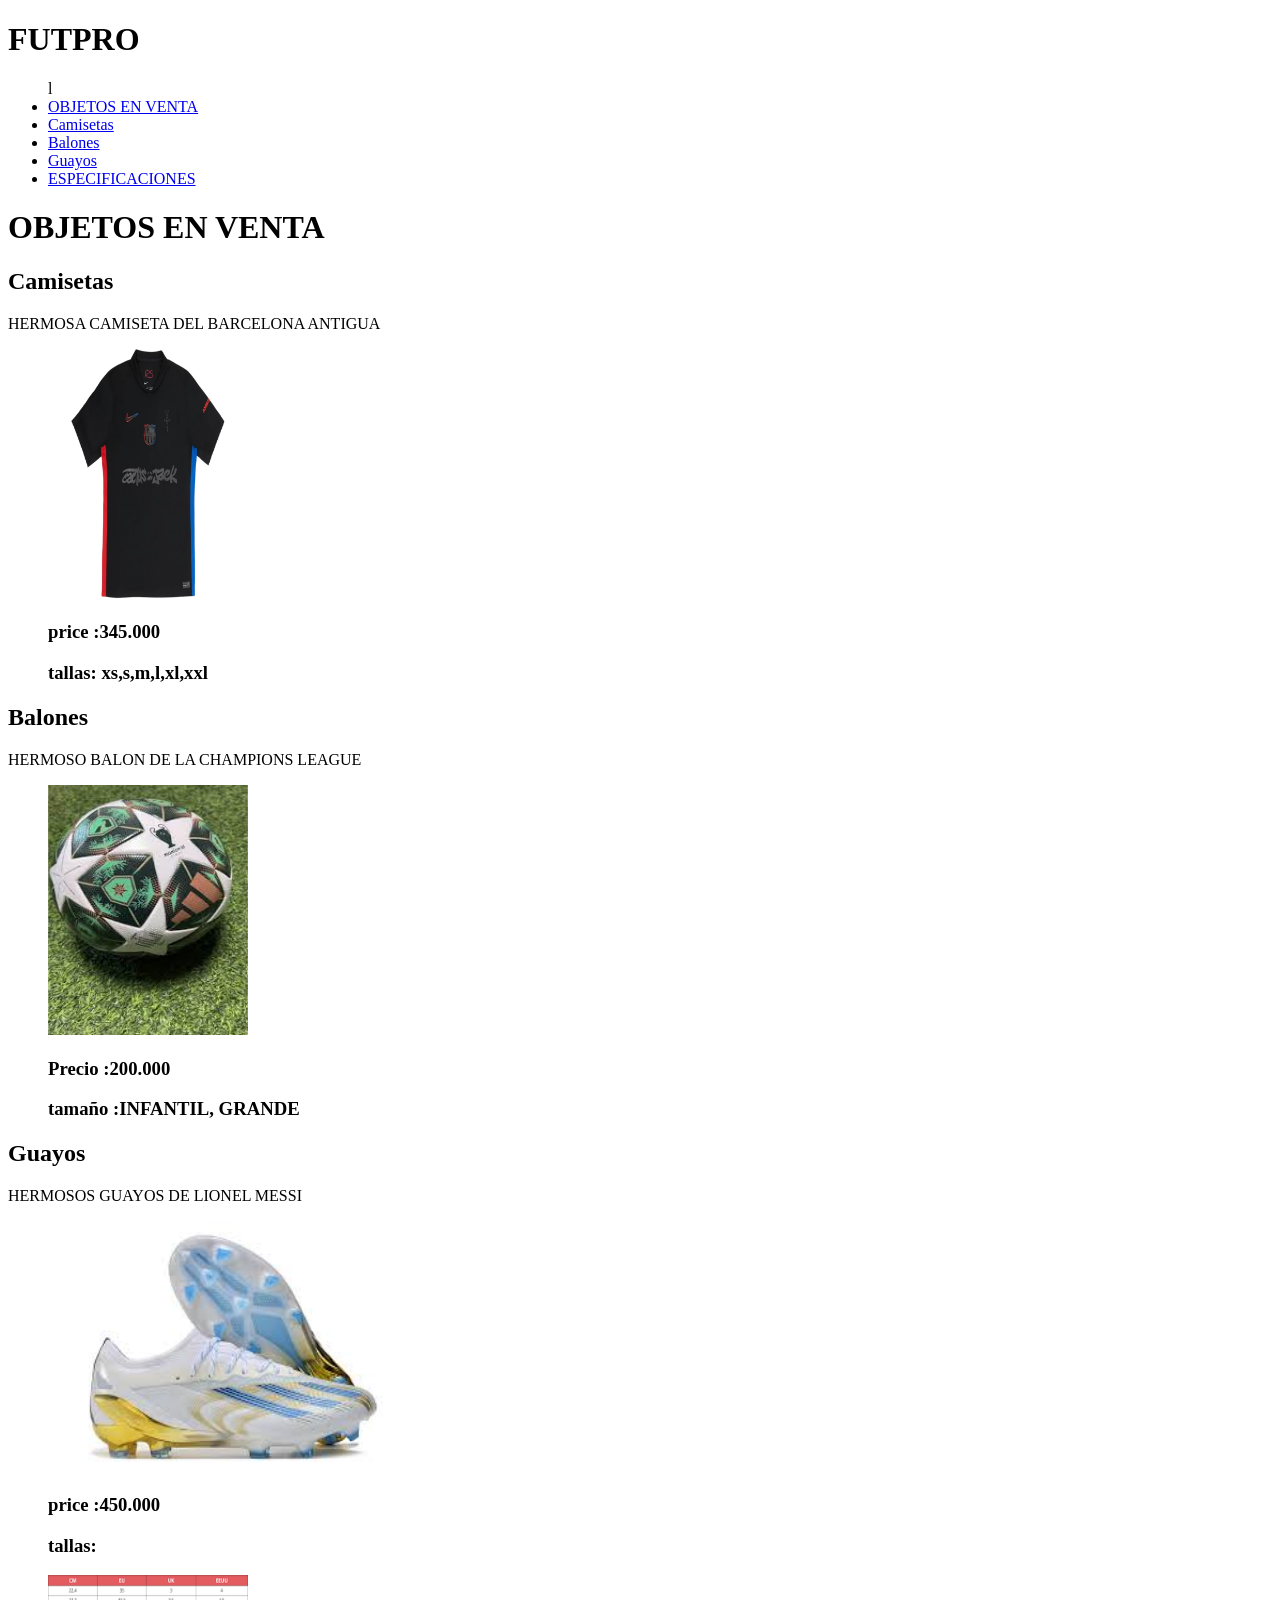
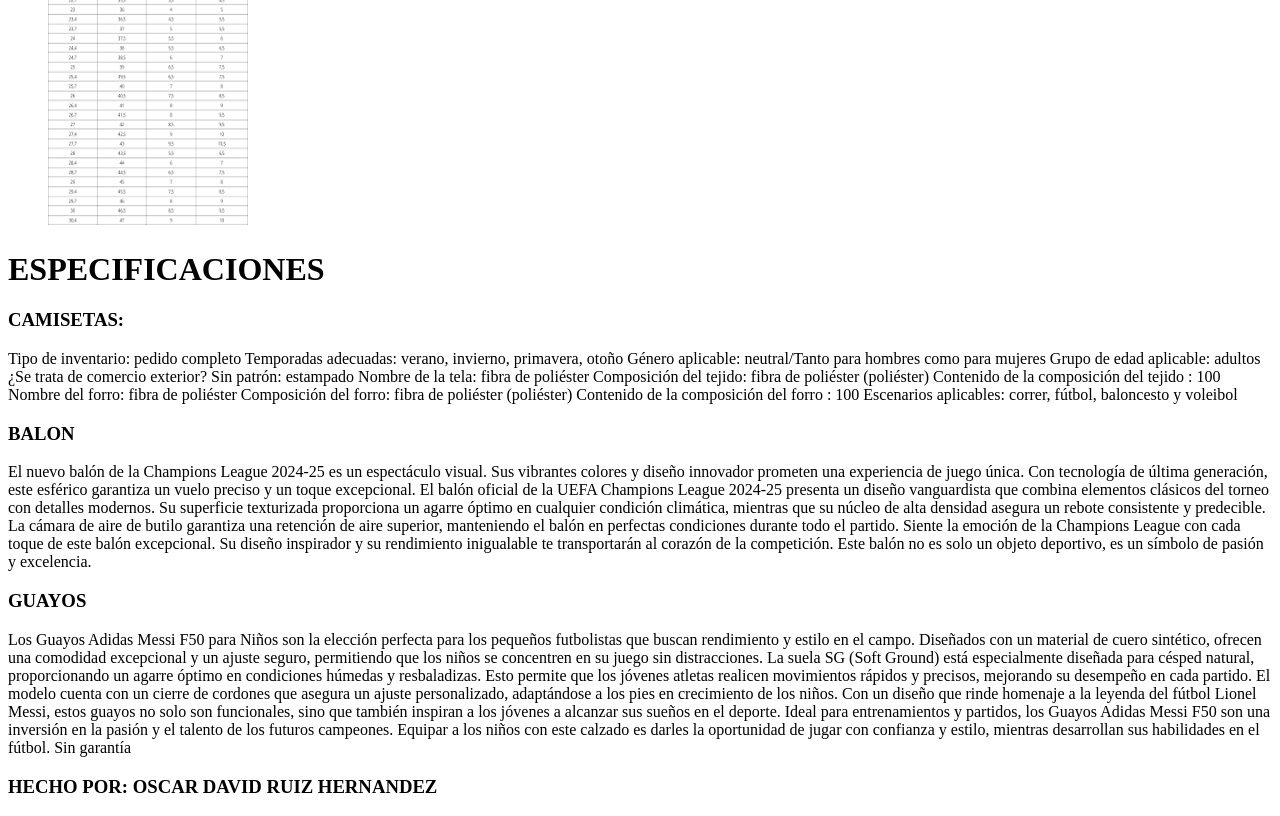
==== futbol.html @ b93f87e5 "pagina_web_clase_dos" ====
<!DOCTYPE html>
<html lang="en">
  <head>
    <meta charset="UTF-8" />
    <meta name="viewport" content="width=device-width, initial-scale=1.0" />
    <title>FUTPRO</title>
    <header>
      <h1>FUTPRO</h1>
      <nav>
        <ul>
          l
          <li><a href="#inicio">OBJETOS EN VENTA</a></li>
          <li><a href="#Camisetas">Camisetas</a></li>
          <li><a href="#Balones">Balones</a></li>
          <li><a href="#Guayos">Guayos</a></li>
          <li><a href="#especificaciones">ESPECIFICACIONES</a></li>

        </ul>
      </nav>
    </header>
  </head>
  <body>
    <main>
      <h1 id="inicio">OBJETOS EN VENTA</h1>
      <section id="Camisetas">
        <h2>Camisetas</h2>
        <p>HERMOSA CAMISETA DEL BARCELONA ANTIGUA</p>
        <figure>
          <img
            src="imagenes/barcelona.avif"
            width="200"
            height="250"
            alt="a mithic beutifull Tshirt"
          />
          <figcaption>
            <h3>price :345.000</h3>
            <h3>tallas: xs,s,m,l,xl,xxl</h3>
          </figcaption>
        </figure>
      </section id="Balones">
      <h2>Balones</h2>
      <p>HERMOSO BALON DE LA CHAMPIONS LEAGUE</p>
      <figure>
        <img
          src="imagenes/balon.jpg"
          width="200"
          height="250"
          alt="a mithic beutifull balon"
        />
        <figcaption>
          <h3>Precio :200.000</h3>
          <h3>tamaño :INFANTIL, GRANDE</h3>
        </figcaption>
      </figure>
      <section id="Guayos">
        <h2>Guayos</h2>

        <p>HERMOSOS GUAYOS DE LIONEL MESSI</p>
        <figure>
          <img
            src="imagenes/guayosmessi.jpg"
            width="350"
            height="250"
            alt="a mithic beutifull Guayos"
          />
          <figcaption>
            <h3>price :450.000</h3>
            <h3>tallas:</h3>
          </figcaption>

          <div>
            <img src="imagenes/tallaje.png" width="200" height="250" alt="tallaje" />
          </div>
        </figure>
      </section>
      <h1 id="especificaciones">ESPECIFICACIONES</h1>

      <h3>CAMISETAS:</h3>
      <p>Tipo de inventario: pedido completo
Temporadas adecuadas: verano, invierno, primavera, otoño
Género aplicable: neutral/Tanto para hombres como para mujeres
Grupo de edad aplicable: adultos
¿Se trata de comercio exterior? Sin
patrón: estampado
Nombre de la tela: fibra de poliéster
Composición del tejido: fibra de poliéster (poliéster)
Contenido de la composición del tejido
: 100 Nombre del
forro: fibra de poliéster Composición del
forro: fibra de poliéster (poliéster) Contenido de la composición del forro
: 100 Escenarios aplicables: correr, fútbol, baloncesto y voleibol</p>
<h3>BALON</h3>
<p>El nuevo balón de la Champions League 2024-25 es un espectáculo visual. Sus vibrantes colores y diseño innovador prometen una experiencia de juego única. Con tecnología de última generación, este esférico garantiza un vuelo preciso y un toque excepcional.
El balón oficial de la UEFA Champions League 2024-25 presenta un diseño vanguardista que combina elementos clásicos del torneo con detalles modernos. Su superficie texturizada proporciona un agarre óptimo en cualquier condición climática, mientras que su núcleo de alta densidad asegura un rebote consistente y predecible. La cámara de aire de butilo garantiza una retención de aire superior, manteniendo el balón en perfectas condiciones durante todo el partido.
Siente la emoción de la Champions League con cada toque de este balón excepcional. Su diseño inspirador y su rendimiento inigualable te transportarán al corazón de la competición. Este balón no es solo un objeto deportivo, es un símbolo de pasión y excelencia.</p>
    </main>
    <h3>GUAYOS</h3>
    <p>Los Guayos Adidas Messi F50 para Niños son la elección perfecta para los pequeños futbolistas que buscan rendimiento y estilo en el campo. Diseñados con un material de cuero sintético, ofrecen una comodidad excepcional y un ajuste seguro, permitiendo que los niños se concentren en su juego sin distracciones.

La suela SG (Soft Ground) está especialmente diseñada para césped natural, proporcionando un agarre óptimo en condiciones húmedas y resbaladizas. Esto permite que los jóvenes atletas realicen movimientos rápidos y precisos, mejorando su desempeño en cada partido.

El modelo cuenta con un cierre de cordones que asegura un ajuste personalizado, adaptándose a los pies en crecimiento de los niños. Con un diseño que rinde homenaje a la leyenda del fútbol Lionel Messi, estos guayos no solo son funcionales, sino que también inspiran a los jóvenes a alcanzar sus sueños en el deporte.

Ideal para entrenamientos y partidos, los Guayos Adidas Messi F50 son una inversión en la pasión y el talento de los futuros campeones. Equipar a los niños con este calzado es darles la oportunidad de jugar con confianza y estilo, mientras desarrollan sus habilidades en el fútbol.

Sin garantía</p>
  </body>
  <footer>
    <h3> HECHO POR: OSCAR DAVID RUIZ HERNANDEZ</h1>
  </footer>
</html>
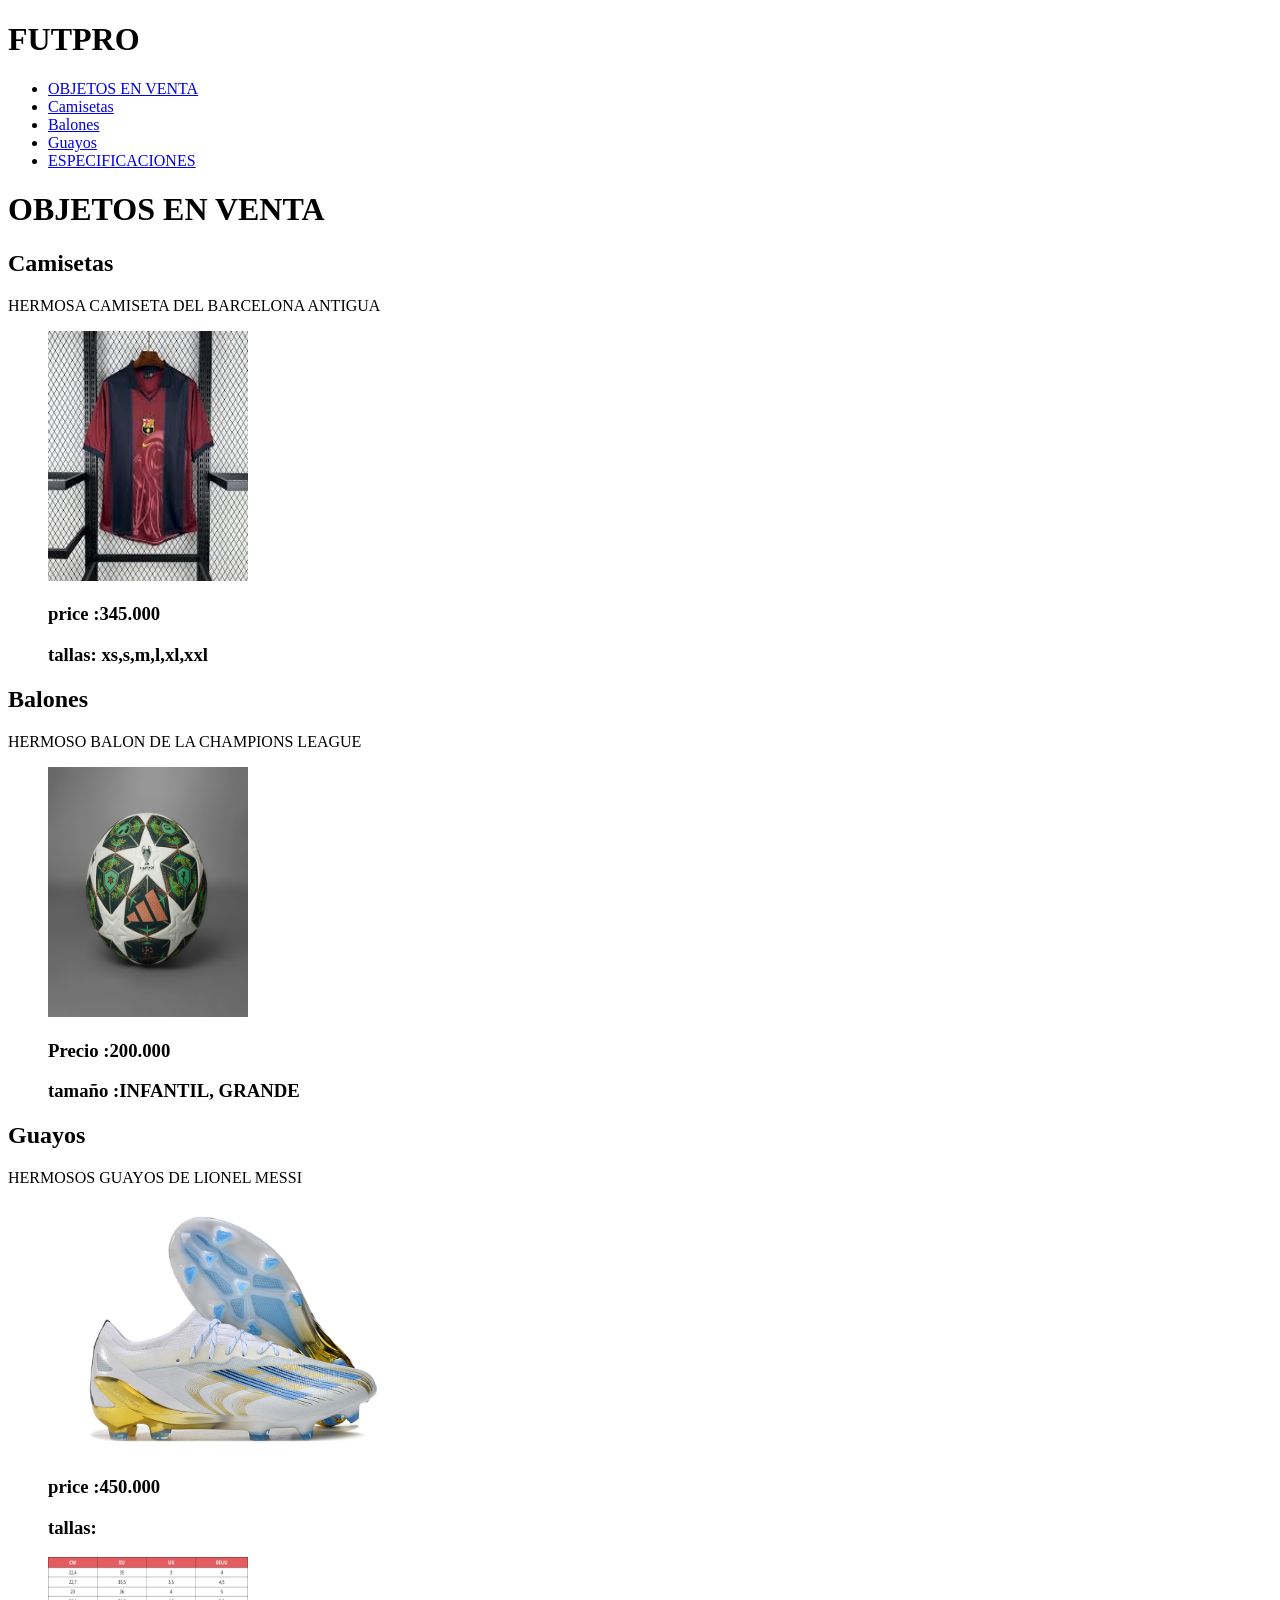
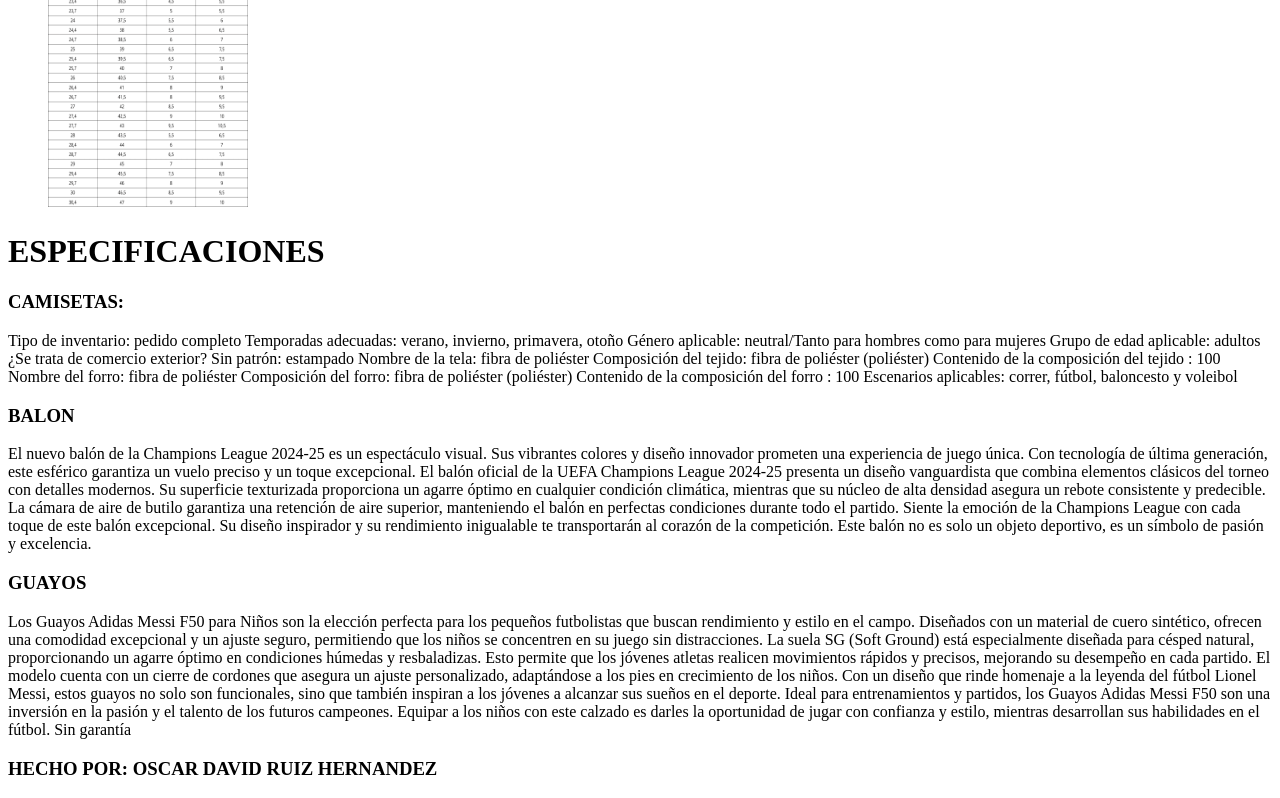
==== commit 531bad7f: "trabajo_futgol" ====
--- a/futbol.html
+++ b/futbol.html
@@ -8,7 +8,7 @@
       <h1>FUTPRO</h1>
       <nav>
         <ul>
-          l
+          
           <li><a href="#inicio">OBJETOS EN VENTA</a></li>
           <li><a href="#Camisetas">Camisetas</a></li>
           <li><a href="#Balones">Balones</a></li>
@@ -27,7 +27,7 @@
         <p>HERMOSA CAMISETA DEL BARCELONA ANTIGUA</p>
         <figure>
           <img
-            src="imagenes/barcelona.avif"
+            src="imagenes/barcelona.jpg"
             width="200"
             height="250"
             alt="a mithic beutifull Tshirt"
@@ -42,7 +42,7 @@
       <p>HERMOSO BALON DE LA CHAMPIONS LEAGUE</p>
       <figure>
         <img
-          src="imagenes/balon.jpg"
+          src="imagenes/balon.avif"
           width="200"
           height="250"
           alt="a mithic beutifull balon"
@@ -58,7 +58,7 @@
         <p>HERMOSOS GUAYOS DE LIONEL MESSI</p>
         <figure>
           <img
-            src="imagenes/guayosmessi.jpg"
+            src="imagenes/guayosmessi.webp"
             width="350"
             height="250"
             alt="a mithic beutifull Guayos"
@@ -69,7 +69,7 @@
           </figcaption>
 
           <div>
-            <img src="imagenes/tallaje.png" width="200" height="250" alt="tallaje" />
+            <img src="imagenes/tallas.webp" width="200" height="250" alt="tallaje" />
           </div>
         </figure>
       </section>
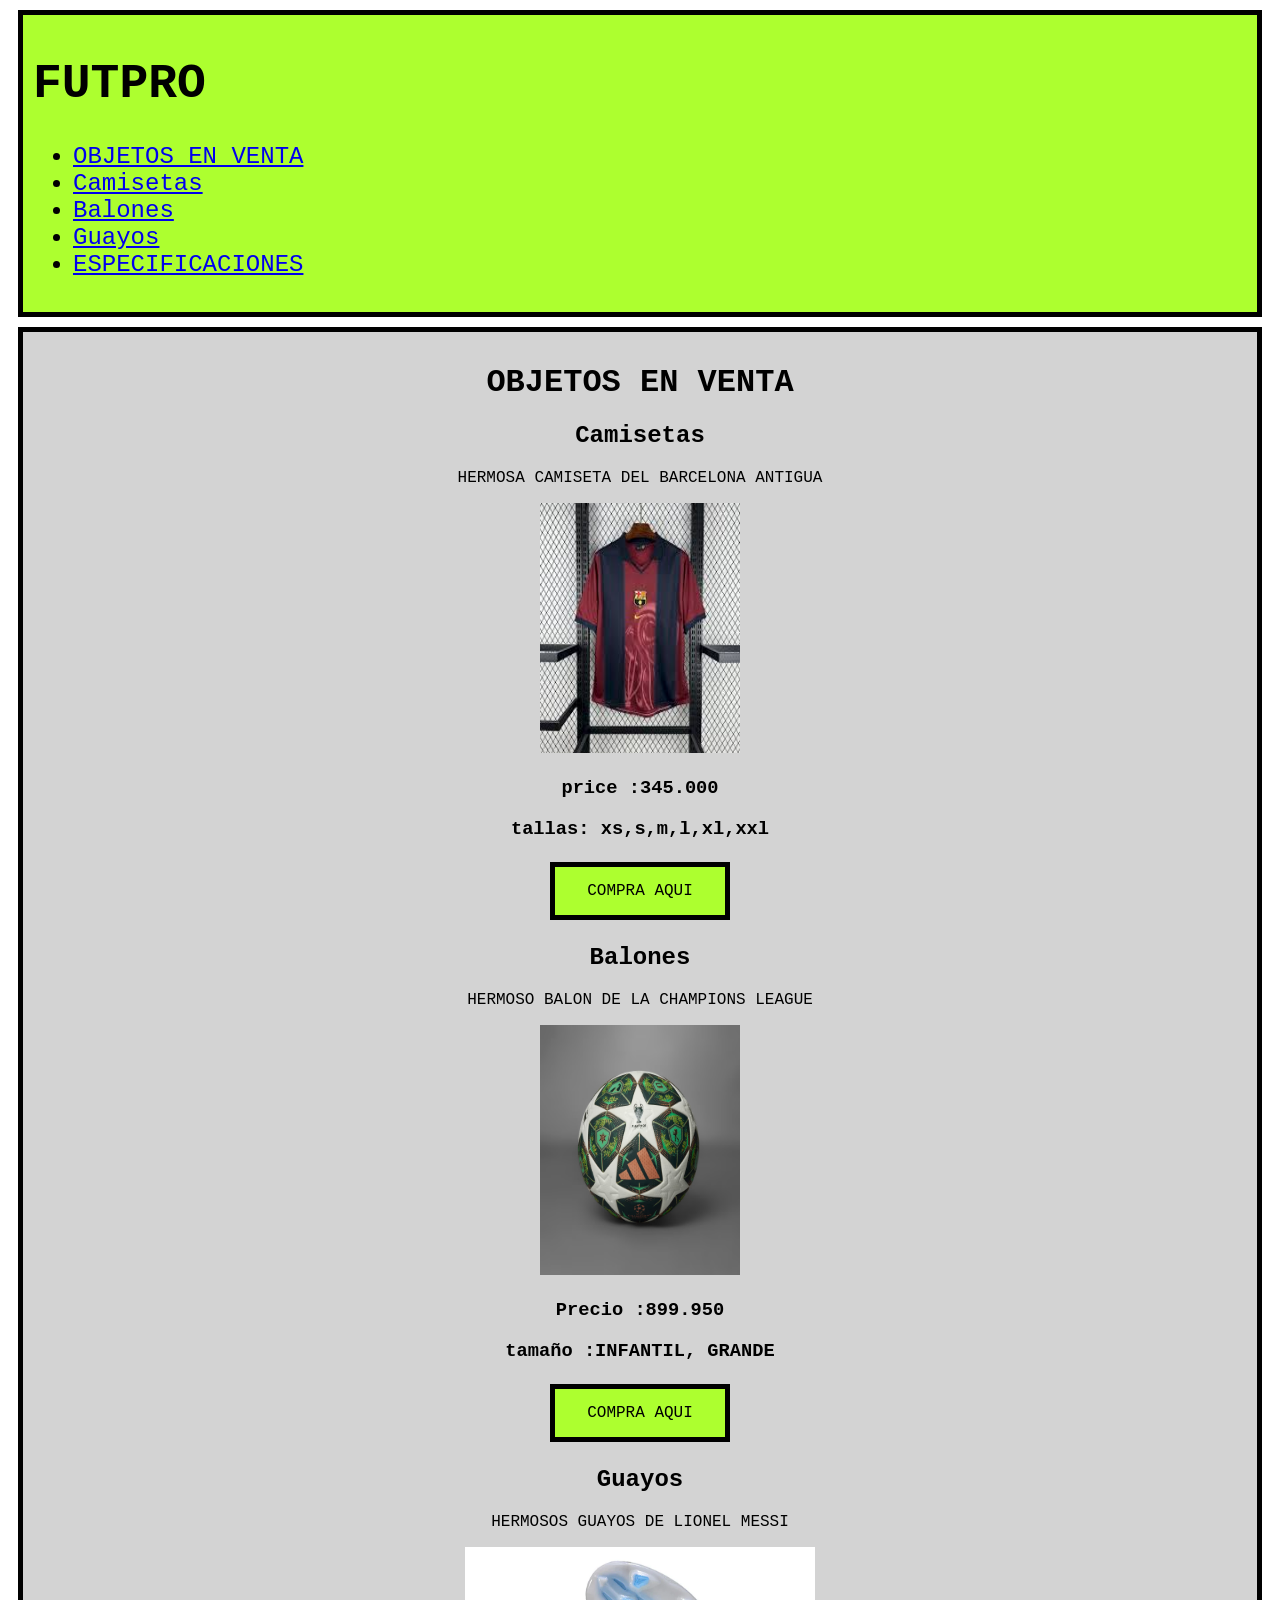
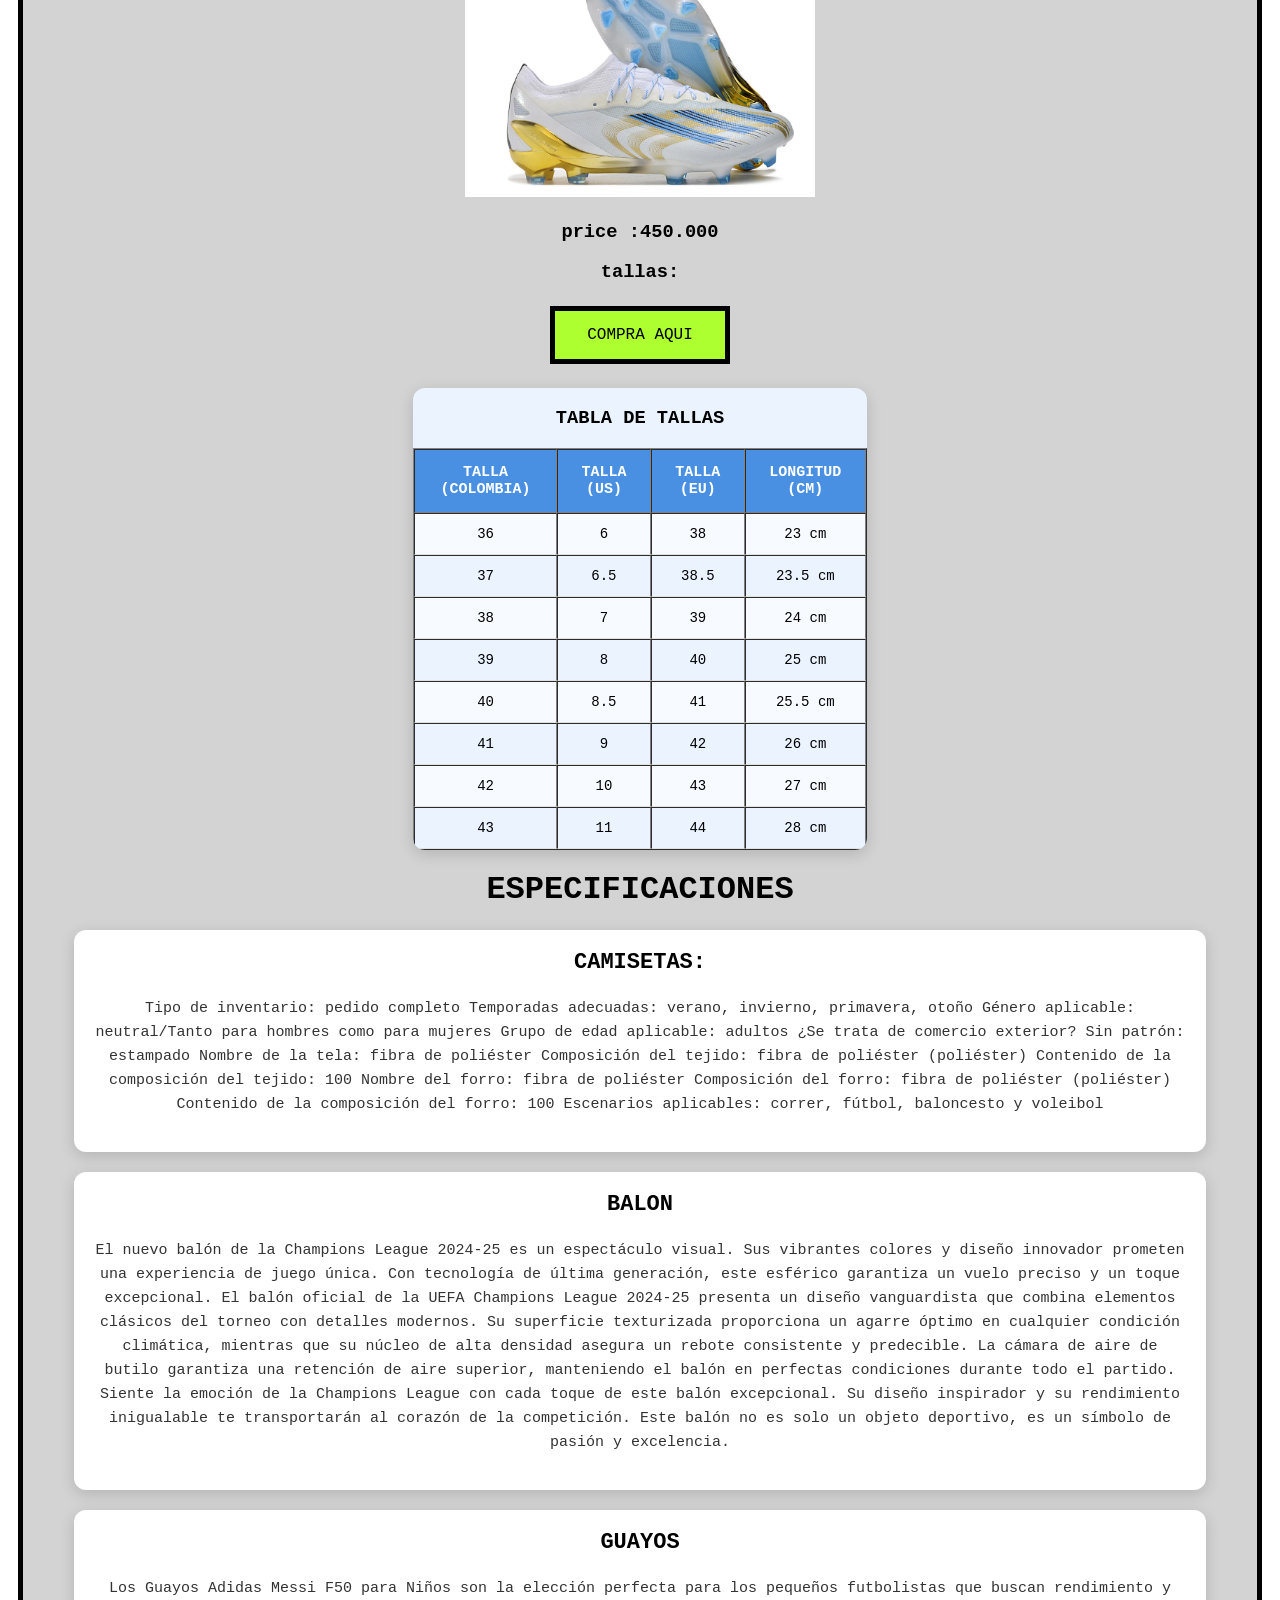
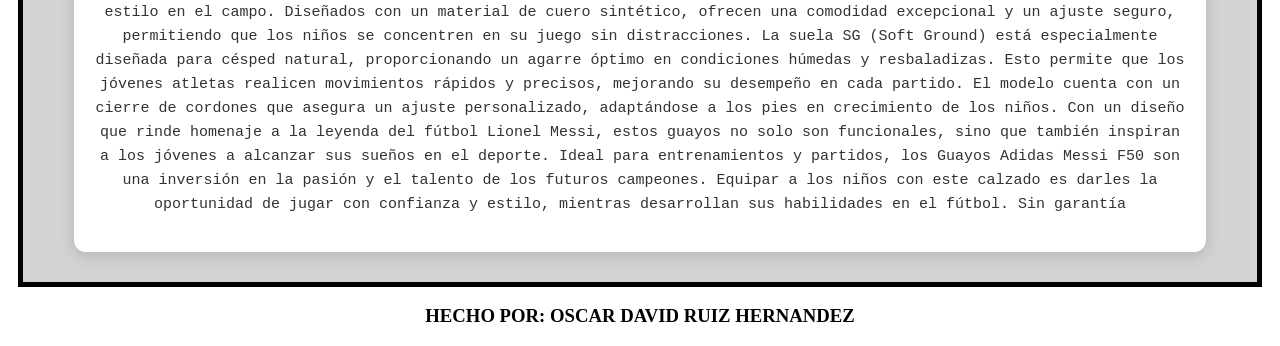
==== commit 343d98c3: "realizacion de cambios en el codigo y subida de style css" ====
--- a/futbol.html
+++ b/futbol.html
@@ -1,82 +1,189 @@
 <!DOCTYPE html>
 <html lang="en">
   <head>
+    <!-- Configuración de caracteres UTF-8 para soportar caracteres especiales -->
     <meta charset="UTF-8" />
+    <!-- Configuración responsive para dispositivos móviles -->
     <meta name="viewport" content="width=device-width, initial-scale=1.0" />
+    <!-- Enlace a la hoja de estilos CSS externa -->
+    <link href="style.css" rel="stylesheet"/>
+    <!-- Título que aparece en la pestaña del navegador -->
     <title>FUTPRO</title>
+    
+    <!-- Encabezado de la página -->
     <header>
+      <!-- Título principal del sitio -->
       <h1>FUTPRO</h1>
+      <!-- Menú de navegación -->
       <nav>
         <ul>
-          
+          <!-- Enlaces de navegación que llevan a diferentes secciones de la página -->
           <li><a href="#inicio">OBJETOS EN VENTA</a></li>
           <li><a href="#Camisetas">Camisetas</a></li>
           <li><a href="#Balones">Balones</a></li>
           <li><a href="#Guayos">Guayos</a></li>
           <li><a href="#especificaciones">ESPECIFICACIONES</a></li>
-
         </ul>
       </nav>
     </header>
   </head>
+  
   <body>
-    <main>
-      <h1 id="inicio">OBJETOS EN VENTA</h1>
-      <section id="Camisetas">
-        <h2>Camisetas</h2>
-        <p>HERMOSA CAMISETA DEL BARCELONA ANTIGUA</p>
-        <figure>
-          <img
-            src="imagenes/barcelona.jpg"
-            width="200"
-            height="250"
-            alt="a mithic beutifull Tshirt"
-          />
-          <figcaption>
-            <h3>price :345.000</h3>
-            <h3>tallas: xs,s,m,l,xl,xxl</h3>
-          </figcaption>
-        </figure>
-      </section id="Balones">
-      <h2>Balones</h2>
-      <p>HERMOSO BALON DE LA CHAMPIONS LEAGUE</p>
-      <figure>
-        <img
-          src="imagenes/balon.avif"
-          width="200"
-          height="250"
-          alt="a mithic beutifull balon"
-        />
-        <figcaption>
-          <h3>Precio :200.000</h3>
-          <h3>tamaño :INFANTIL, GRANDE</h3>
-        </figcaption>
-      </figure>
-      <section id="Guayos">
-        <h2>Guayos</h2>
-
-        <p>HERMOSOS GUAYOS DE LIONEL MESSI</p>
-        <figure>
-          <img
-            src="imagenes/guayosmessi.webp"
-            width="350"
-            height="250"
-            alt="a mithic beutifull Guayos"
-          />
-          <figcaption>
-            <h3>price :450.000</h3>
-            <h3>tallas:</h3>
-          </figcaption>
-
-          <div>
-            <img src="imagenes/tallas.webp" width="200" height="250" alt="tallaje" />
-          </div>
-        </figure>
-      </section>
-      <h1 id="especificaciones">ESPECIFICACIONES</h1>
-
-      <h3>CAMISETAS:</h3>
-      <p>Tipo de inventario: pedido completo
+    <!-- Contenedor principal de la tienda -->
+    <div class="tienda">
+      <main>
+        <!-- Sección de inicio con título principal -->
+        <h1 id="inicio">OBJETOS EN VENTA</h1>
+        
+        <!-- Contenedor de todos los artículos -->
+        <article class="items">
+          
+          <!-- SECCIÓN 1: CAMISETAS -->
+          <section id="Camisetas">
+            <h2 class="Camisetas">Camisetas</h2>
+            <p>HERMOSA CAMISETA DEL BARCELONA ANTIGUA</p>
+            
+            <!-- Figura que contiene imagen y descripción del producto -->
+            <figure>
+              <!-- Imagen del producto con dimensiones especificadas -->
+              <img
+                src="imagenes/barcelona.jpg"
+                width="200"
+                height="250"
+                alt="a mithic beutifull Tshirt"
+              />
+              <!-- Información del producto (precio, tallas, botón de compra) -->
+              <figcaption>
+                <h3>price :345.000</h3>
+                <h3>tallas: xs,s,m,l,xl,xxl</h3>
+                <!-- Enlace externo a la tienda oficial de Barcelona -->
+                <a href="https://store.fcbarcelona.com/es-co/pages/fc-barcelona-x-travis-scott?country=CO">
+                  <button>COMPRA AQUI</button>
+                </a>
+              </figcaption>
+            </figure>
+          </section>
+          
+          <!-- SECCIÓN 2: BALONES -->
+          <!-- Nota: falta el atributo 'id' en la etiqueta section -->
+          <section id="Balones">
+            <h2>Balones</h2>
+            <p>HERMOSO BALON DE LA CHAMPIONS LEAGUE</p>
+            
+            <!-- Figura del balón -->
+            <figure>
+              <img
+                src="imagenes/balon.avif"
+                width="200"
+                height="250"
+                alt="a mithic beutifull balon"
+              />
+              <figcaption>
+                <h3>Precio :899.950</h3>
+                <h3>tamaño :INFANTIL, GRANDE</h3>
+                <!-- Enlace a Adidas para comprar el balón -->
+                <a href="https://www.adidas.co/balon-ucl-pro/JH1279.html">
+                  <button>COMPRA AQUI</button>
+                </a>
+              </figcaption>
+            </figure>
+          </section>
+          
+          <!-- SECCIÓN 3: GUAYOS -->
+          <section id="Guayos">
+            <h2>Guayos</h2>
+            <p>HERMOSOS GUAYOS DE LIONEL MESSI</p>
+            
+            <figure>
+              <img
+                src="imagenes/guayosmessi.webp"
+                width="350"
+                height="250"
+                alt="a mithic beutifull Guayos"
+              />
+              <figcaption>
+                <h3>price :450.000</h3>
+                <h3>tallas:</h3>
+                <!-- Enlace a página de productos Messi de Adidas -->
+                <a href="https://www.adidas.co/messi">
+                  <button>COMPRA AQUI</button>
+                </a>
+              </figcaption>
+              
+              <!-- TABLA DE CONVERSIÓN DE TALLAS -->
+              <div class="tabla-tallas">
+                <h3>TABLA DE TALLAS</h3>
+                <!-- Tabla con borde y espaciado -->
+                <table border="1" cellpadding="10" cellspacing="0">
+                  <!-- Encabezados de la tabla -->
+                  <tr>
+                    <th>Talla (Colombia)</th>
+                    <th>Talla (US)</th>
+                    <th>Talla (EU)</th>
+                    <th>Longitud (cm)</th>
+                  </tr>
+                  <!-- Filas con equivalencias de tallas -->
+                  <tr>
+                    <td>36</td>
+                    <td>6</td>
+                    <td>38</td>
+                    <td>23 cm</td>
+                  </tr>
+                  <tr>
+                    <td>37</td>
+                    <td>6.5</td>
+                    <td>38.5</td>
+                    <td>23.5 cm</td>
+                  </tr>
+                  <tr>
+                    <td>38</td>
+                    <td>7</td>
+                    <td>39</td>
+                    <td>24 cm</td>
+                  </tr>
+                  <tr>
+                    <td>39</td>
+                    <td>8</td>
+                    <td>40</td>
+                    <td>25 cm</td>
+                  </tr>
+                  <tr>
+                    <td>40</td>
+                    <td>8.5</td>
+                    <td>41</td>
+                    <td>25.5 cm</td>
+                  </tr>
+                  <tr>
+                    <td>41</td>
+                    <td>9</td>
+                    <td>42</td>
+                    <td>26 cm</td>
+                  </tr>
+                  <tr>
+                    <td>42</td>
+                    <td>10</td>
+                    <td>43</td>
+                    <td>27 cm</td>
+                  </tr>
+                  <tr>
+                    <td>43</td>
+                    <td>11</td>
+                    <td>44</td>
+                    <td>28 cm</td>
+                  </tr>
+                </table>
+              </div>
+            </figure>
+          </section>
+        </article>
+        
+        <!-- SECCIÓN DE ESPECIFICACIONES DETALLADAS -->
+        <h1 id="especificaciones" style="text-align:center;">ESPECIFICACIONES</h1>
+        
+        <!-- Tarjeta con especificaciones de camisetas -->
+        <div class="card">
+          <h3>CAMISETAS:</h3>
+          <p>Tipo de inventario: pedido completo
 Temporadas adecuadas: verano, invierno, primavera, otoño
 Género aplicable: neutral/Tanto para hombres como para mujeres
 Grupo de edad aplicable: adultos
@@ -84,18 +191,25 @@
 patrón: estampado
 Nombre de la tela: fibra de poliéster
 Composición del tejido: fibra de poliéster (poliéster)
-Contenido de la composición del tejido
-: 100 Nombre del
-forro: fibra de poliéster Composición del
-forro: fibra de poliéster (poliéster) Contenido de la composición del forro
-: 100 Escenarios aplicables: correr, fútbol, baloncesto y voleibol</p>
-<h3>BALON</h3>
-<p>El nuevo balón de la Champions League 2024-25 es un espectáculo visual. Sus vibrantes colores y diseño innovador prometen una experiencia de juego única. Con tecnología de última generación, este esférico garantiza un vuelo preciso y un toque excepcional.
+Contenido de la composición del tejido: 100 
+Nombre del forro: fibra de poliéster 
+Composición del forro: fibra de poliéster (poliéster) 
+Contenido de la composición del forro: 100 
+Escenarios aplicables: correr, fútbol, baloncesto y voleibol</p>
+        </div>
+        
+        <!-- Tarjeta con especificaciones del balón -->
+        <div class="card">
+          <h3>BALON</h3>
+          <p>El nuevo balón de la Champions League 2024-25 es un espectáculo visual. Sus vibrantes colores y diseño innovador prometen una experiencia de juego única. Con tecnología de última generación, este esférico garantiza un vuelo preciso y un toque excepcional.
 El balón oficial de la UEFA Champions League 2024-25 presenta un diseño vanguardista que combina elementos clásicos del torneo con detalles modernos. Su superficie texturizada proporciona un agarre óptimo en cualquier condición climática, mientras que su núcleo de alta densidad asegura un rebote consistente y predecible. La cámara de aire de butilo garantiza una retención de aire superior, manteniendo el balón en perfectas condiciones durante todo el partido.
 Siente la emoción de la Champions League con cada toque de este balón excepcional. Su diseño inspirador y su rendimiento inigualable te transportarán al corazón de la competición. Este balón no es solo un objeto deportivo, es un símbolo de pasión y excelencia.</p>
-    </main>
-    <h3>GUAYOS</h3>
-    <p>Los Guayos Adidas Messi F50 para Niños son la elección perfecta para los pequeños futbolistas que buscan rendimiento y estilo en el campo. Diseñados con un material de cuero sintético, ofrecen una comodidad excepcional y un ajuste seguro, permitiendo que los niños se concentren en su juego sin distracciones.
+        </div>
+        
+        <!-- Tarjeta con especificaciones de los guayos -->
+        <div class="card">
+          <h3>GUAYOS</h3>
+          <p>Los Guayos Adidas Messi F50 para Niños son la elección perfecta para los pequeños futbolistas que buscan rendimiento y estilo en el campo. Diseñados con un material de cuero sintético, ofrecen una comodidad excepcional y un ajuste seguro, permitiendo que los niños se concentren en su juego sin distracciones.
 
 La suela SG (Soft Ground) está especialmente diseñada para césped natural, proporcionando un agarre óptimo en condiciones húmedas y resbaladizas. Esto permite que los jóvenes atletas realicen movimientos rápidos y precisos, mejorando su desempeño en cada partido.
 
@@ -104,8 +218,14 @@
 Ideal para entrenamientos y partidos, los Guayos Adidas Messi F50 son una inversión en la pasión y el talento de los futuros campeones. Equipar a los niños con este calzado es darles la oportunidad de jugar con confianza y estilo, mientras desarrollan sus habilidades en el fútbol.
 
 Sin garantía</p>
+        
+      </main>
+    </div>
   </body>
+  
+  <!-- Pie de página con créditos del autor -->
   <footer>
-    <h3> HECHO POR: OSCAR DAVID RUIZ HERNANDEZ</h1>
+    <h3>HECHO POR: OSCAR DAVID RUIZ HERNANDEZ</h3>
   </footer>
+  </div>
 </html>
--- a/style.css
+++ b/style.css
@@ -0,0 +1,105 @@
+
+header {
+background-color: greenyellow;
+font-size: x-large;
+text-align: justify;
+font-family: 'Courier New', Courier, monospace;
+border: 5px solid black;
+  padding: 10px;
+  margin: 10px;
+}
+
+body {
+
+    background-image: url(https://us.123rf.com/450wm/leavector/leavector1906/leavector190600103/126161329-football-soccer-background-doodle-pattern-vector-illustration-background-for-print-textile-web.jpg);
+
+
+}
+camisetas {
+text-align: center;
+background-color :aliceblue
+
+}
+.tienda {
+  border: 5px solid black;
+  padding: 10px;
+  margin: 10px;
+  background-color: lightgray;
+  text-align: center;
+  font-family: 'Courier New', Courier, monospace
+}
+balon {
+    text-align: center;
+    font-size: medium;
+    font-family: 'Courier New', Courier, monospace;
+    background-color : black;
+}
+button {
+  background-color: greenyellow;
+  border: 5px solid black;
+  font-family: 'Courier New', Courier, monospace;
+  color: black;
+  padding: 15px 32px;
+  text-align: center;
+  text-decoration: none;
+  display: inline-block;
+  font-size: 16px;
+  margin: 4px 2px;
+  cursor: pointer;
+}
+h3 {
+  text-align: center;
+}
+.tabla-tallas {
+  width: 40%;
+  margin: 20px auto;
+  border-collapse: collapse;
+  background-color: #eaf3ff;
+  border-radius: 12px;
+  overflow: hidden;
+  box-shadow: 0 4px 15px rgba(0, 0, 0, 0.15);
+}
+
+.tabla-tallas th {
+  background: #4A90E2;
+  color: white;
+  padding: 14px;
+  text-transform: uppercase;
+  font-size: 15px;
+}
+
+.tabla-tallas td {
+  padding: 12px;
+  border-bottom: 1px solid #e0e0e0;
+  text-align: center;
+  font-size: 14px;
+}
+
+.tabla-tallas tr:nth-child(even) {
+  background: #f7faff;
+}
+
+.tabla-tallas tr:hover {
+  background: #eaf3ff;
+}
+.card {
+  width: 90%;
+  margin: 20px auto;
+  padding: 20px;
+  background: white;
+  border-radius: 12px;
+  box-shadow: 0 4px 15px rgba(0,0,0,0.15);
+  font-family: 'Courier New', Courier, monospace;
+}
+
+.card h3 {
+  margin-top: 0;
+  color: black;
+  font-size: 22px;
+}
+
+.card p {
+  line-height: 1.6;
+  font-size: 15px;
+  color: #333;
+}
